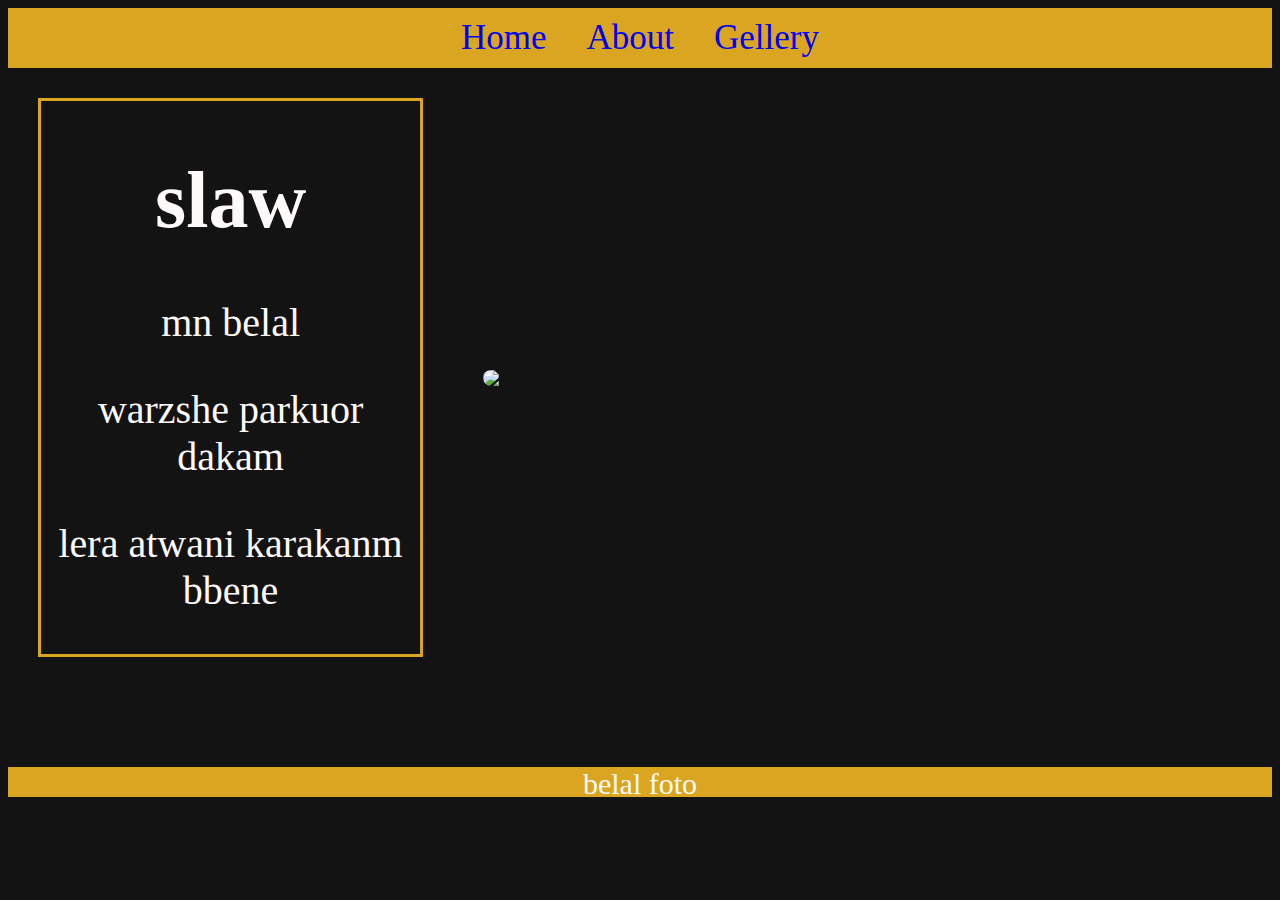
==== index.html @ 94903794 "Add files via upload" ====
<!DOCTYPE html>
<html lang="en">

<head>
  <meta charset="UTF-8">
  <meta name="viewport" content="width=device-width, initial-scale=1.0">
  <meta http-equiv="X-UA-Compatible" content="ie=edge">
  <link rel="stylesheet" href="./index.css">
  <title>belal sabah</title>
</head>

<body>
  <nav>
    <a class="link" href="./index.html">Home</a>
    <a class="link" href="./about.html">About</a>
    <a class="link" href="./gellrey.html">Gellery</a>
  </nav>
  <div id="saraki">
    <div class="nusin">
      <h1>slaw</h1>
      <p>mn belal</p>
      <p>warzshe parkuor dakam</p>
      <p>lera atwani karakanm bbene
      </p>
    </div>
    <img src="file:///C:/photo%20belal/young-man-doing-parkour-jump-urban-space-city-sunny-spring-summer-day.jpg">
    <footer>belal foto</footer>
  </div>

</body>

</html>
---- index.css ----
body{
  background-color: rgba(0,0,0, 0.926);
  width: 100;
  height: 100;
}
nav{
  background-color: goldenrod;
  height: 60px;
  display: flex;
  justify-content: center;
  align-items: center;
}
.link{
  text-decoration: none;
  font-size: 35px;
  font-family: "Ubuntu";
  margin: 20px
}
.link:hover{
  font-weight: bolder
}
.nusin{
  margin-top: 40px;
  border: 3px solid goldenrod;
  width: 30%;
  height: 70%;
  color: snow;
  text-align: center;
  font-size: 40px;
  margin: 30px;
}
img{
  width: 60%;
  margin: auto;
  border-radius: 60px;
}

#saraki{
  display: flex;
  justify-content: center;
  align-items: center;
  width: 100%;
  height: 100%;
  flex-wrap: wrap;
}
  footer{
    background-color: goldenrod;
    height: 30px;
    text-align: center;
    margin-top: 80px;
    color: snow;
    font-size: 30px;
    width: 100%;
  }
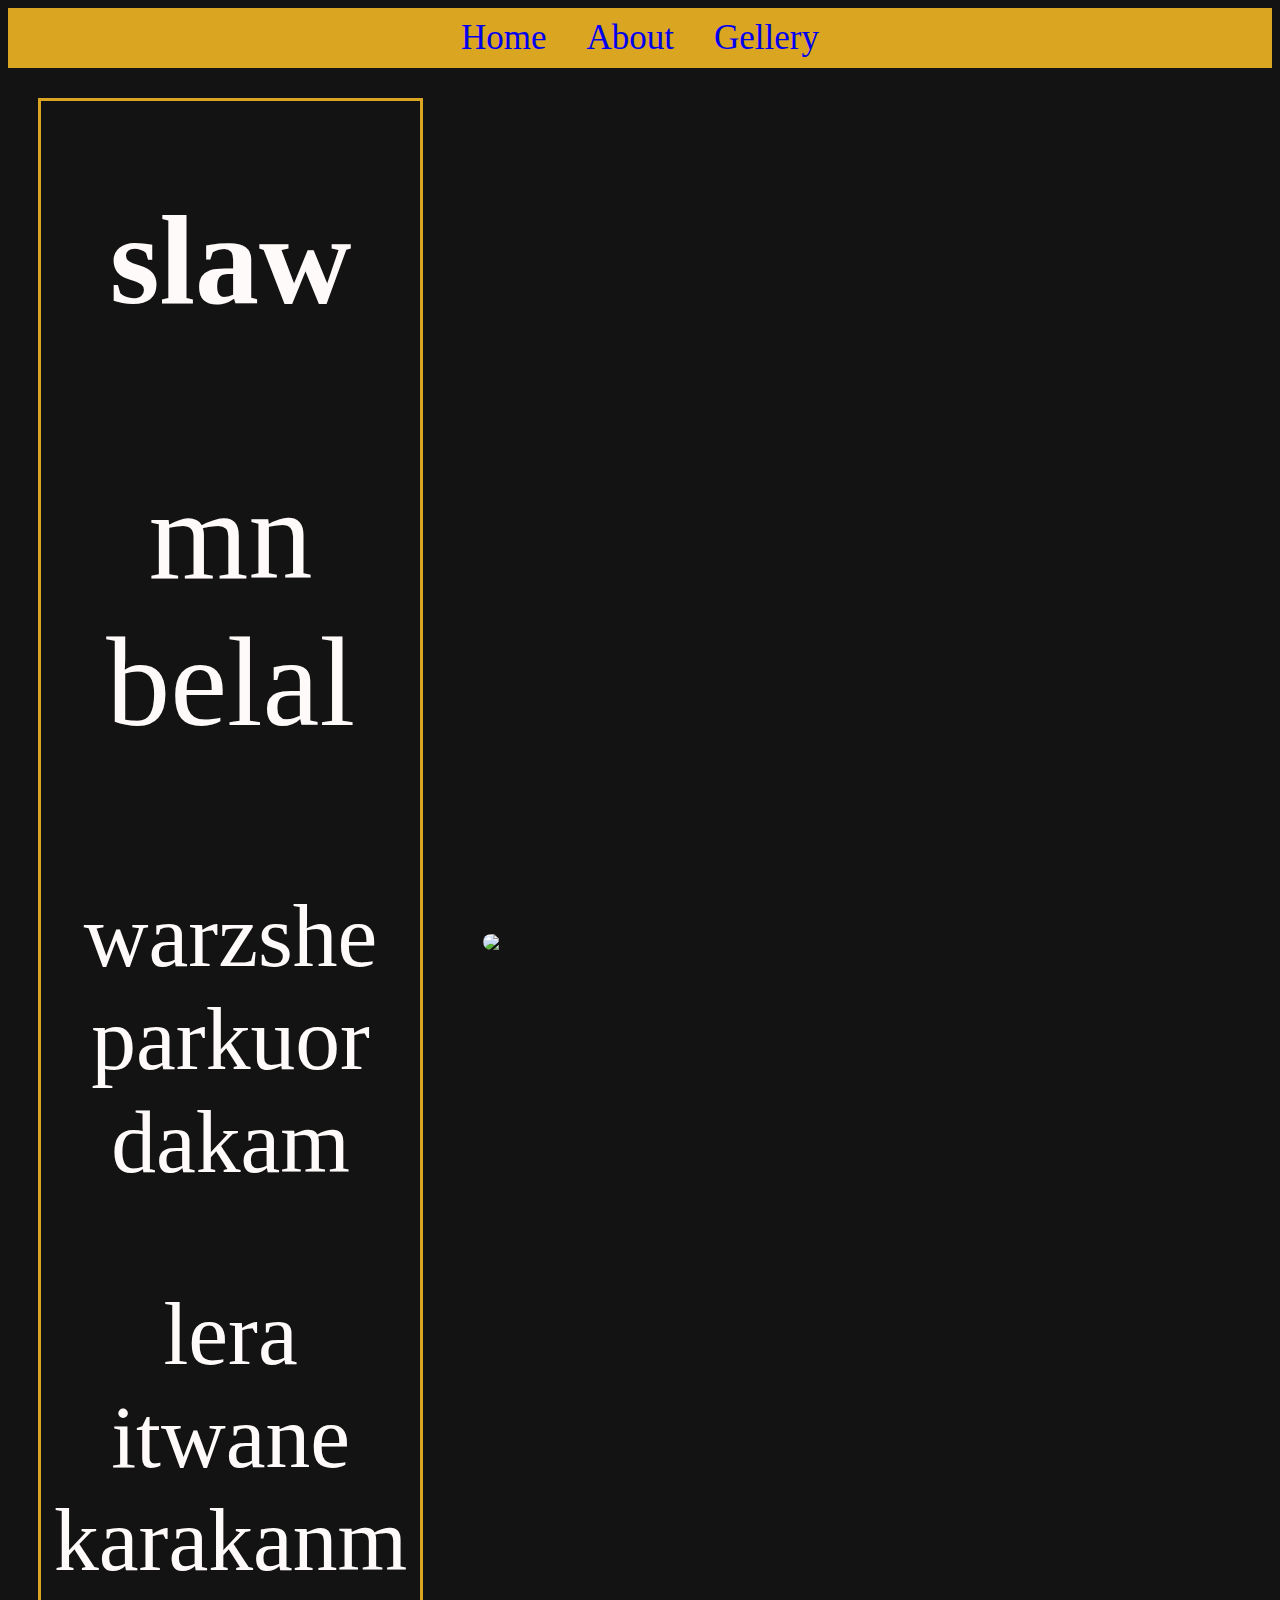
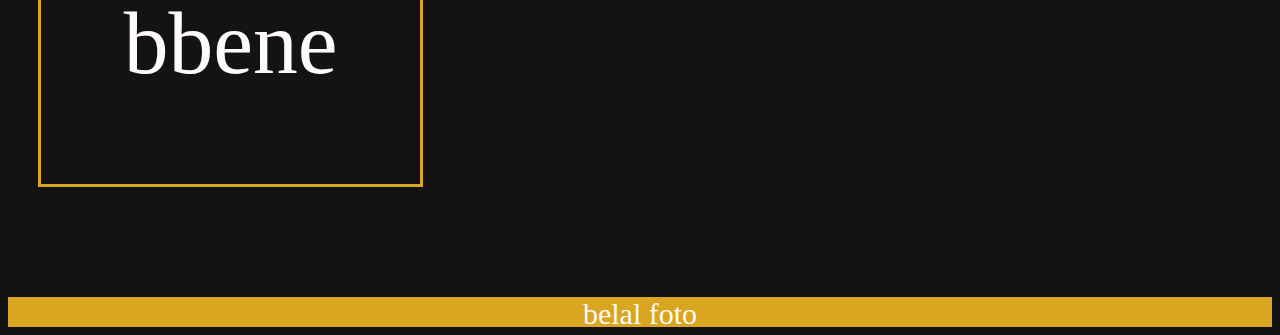
==== commit ee064e5f: "Add files via upload" ====
--- a/index.html
+++ b/index.html
@@ -2,30 +2,29 @@
 <html lang="en">
 
 <head>
-  <meta charset="UTF-8">
-  <meta name="viewport" content="width=device-width, initial-scale=1.0">
-  <meta http-equiv="X-UA-Compatible" content="ie=edge">
-  <link rel="stylesheet" href="./index.css">
-  <title>belal sabah</title>
+    <meta charset="UTF-8">
+    <meta name="viewport" content="width=device-width, initial-scale=1.0">
+    <meta http-equiv="X-UA-Compatible" content="ie=edge">
+    <link rel="stylesheet" href="./index.css">
+    <title>belal sabah</title>
 </head>
 
 <body>
-  <nav>
-    <a class="link" href="./index.html">Home</a>
-    <a class="link" href="./about.html">About</a>
-    <a class="link" href="./gellrey.html">Gellery</a>
-  </nav>
-  <div id="saraki">
-    <div class="nusin">
-      <h1>slaw</h1>
-      <p>mn belal</p>
-      <p>warzshe parkuor dakam</p>
-      <p>lera atwani karakanm bbene
-      </p>
+    <nav>
+        <a class="link" href="./index.html">Home</a>
+        <a class="link" href="./about.html">About</a>
+        <a class="link" href="./gellrey.html">Gellery</a>
+    </nav>
+    <div id="saraki">
+        <div class="nusin">
+            <h1 style="font-size:10vw">slaw</h1>
+            <p style="font-size:10vw ">mn belal</p>
+            <p style="font-size:7vw ">warzshe parkuor dakam</p>
+            <p style="font-size:7vw ">lera itwane karakanm bbene</p>
+        </div>
+        <img src="../belal.jpg " style="max-width:100%;height:auto; ">
+        <footer>belal foto</footer>
     </div>
-    <img src="file:///C:/photo%20belal/young-man-doing-parkour-jump-urban-space-city-sunny-spring-summer-day.jpg">
-    <footer>belal foto</footer>
-  </div>
 
 </body>
 
--- a/index.css
+++ b/index.css
@@ -1,49 +1,55 @@
-body{
-  background-color: rgba(0,0,0, 0.926);
-  width: 100;
-  height: 100;
-}
-nav{
-  background-color: goldenrod;
-  height: 60px;
-  display: flex;
-  justify-content: center;
-  align-items: center;
-}
-.link{
-  text-decoration: none;
-  font-size: 35px;
-  font-family: "Ubuntu";
-  margin: 20px
-}
-.link:hover{
-  font-weight: bolder
-}
-.nusin{
-  margin-top: 40px;
-  border: 3px solid goldenrod;
-  width: 30%;
-  height: 70%;
-  color: snow;
-  text-align: center;
-  font-size: 40px;
-  margin: 30px;
-}
-img{
-  width: 60%;
-  margin: auto;
-  border-radius: 60px;
+body {
+    background-color: rgba(0, 0, 0, 0.926);
+    width: 100;
+    height: 100;
 }
 
-#saraki{
-  display: flex;
-  justify-content: center;
-  align-items: center;
-  width: 100%;
-  height: 100%;
-  flex-wrap: wrap;
+nav {
+    background-color: goldenrod;
+    height: 60px;
+    display: flex;
+    justify-content: center;
+    align-items: center;
 }
-  footer{
+
+.link {
+    text-decoration: none;
+    font-size: 35px;
+    font-family: "Ubuntu";
+    margin: 20px
+}
+
+.link:hover {
+    font-weight: bolder
+}
+
+.nusin {
+    margin-top: 40px;
+    border: 3px solid goldenrod;
+    width: 30%;
+    height: 70%;
+    color: snow;
+    text-align: center;
+    font-size: 40px;
+    margin: 30px;
+}
+
+img {
+    width: 60%;
+    margin: auto;
+    border-radius: 60px;
+}
+
+#saraki {
+    display: flex;
+    justify-content: center;
+    align-items: center;
+    width: 100%;
+    height: 100%;
+    flex-wrap: wrap;
+}
+
+footer {
     background-color: goldenrod;
     height: 30px;
     text-align: center;
@@ -51,4 +57,4 @@
     color: snow;
     font-size: 30px;
     width: 100%;
-  }+}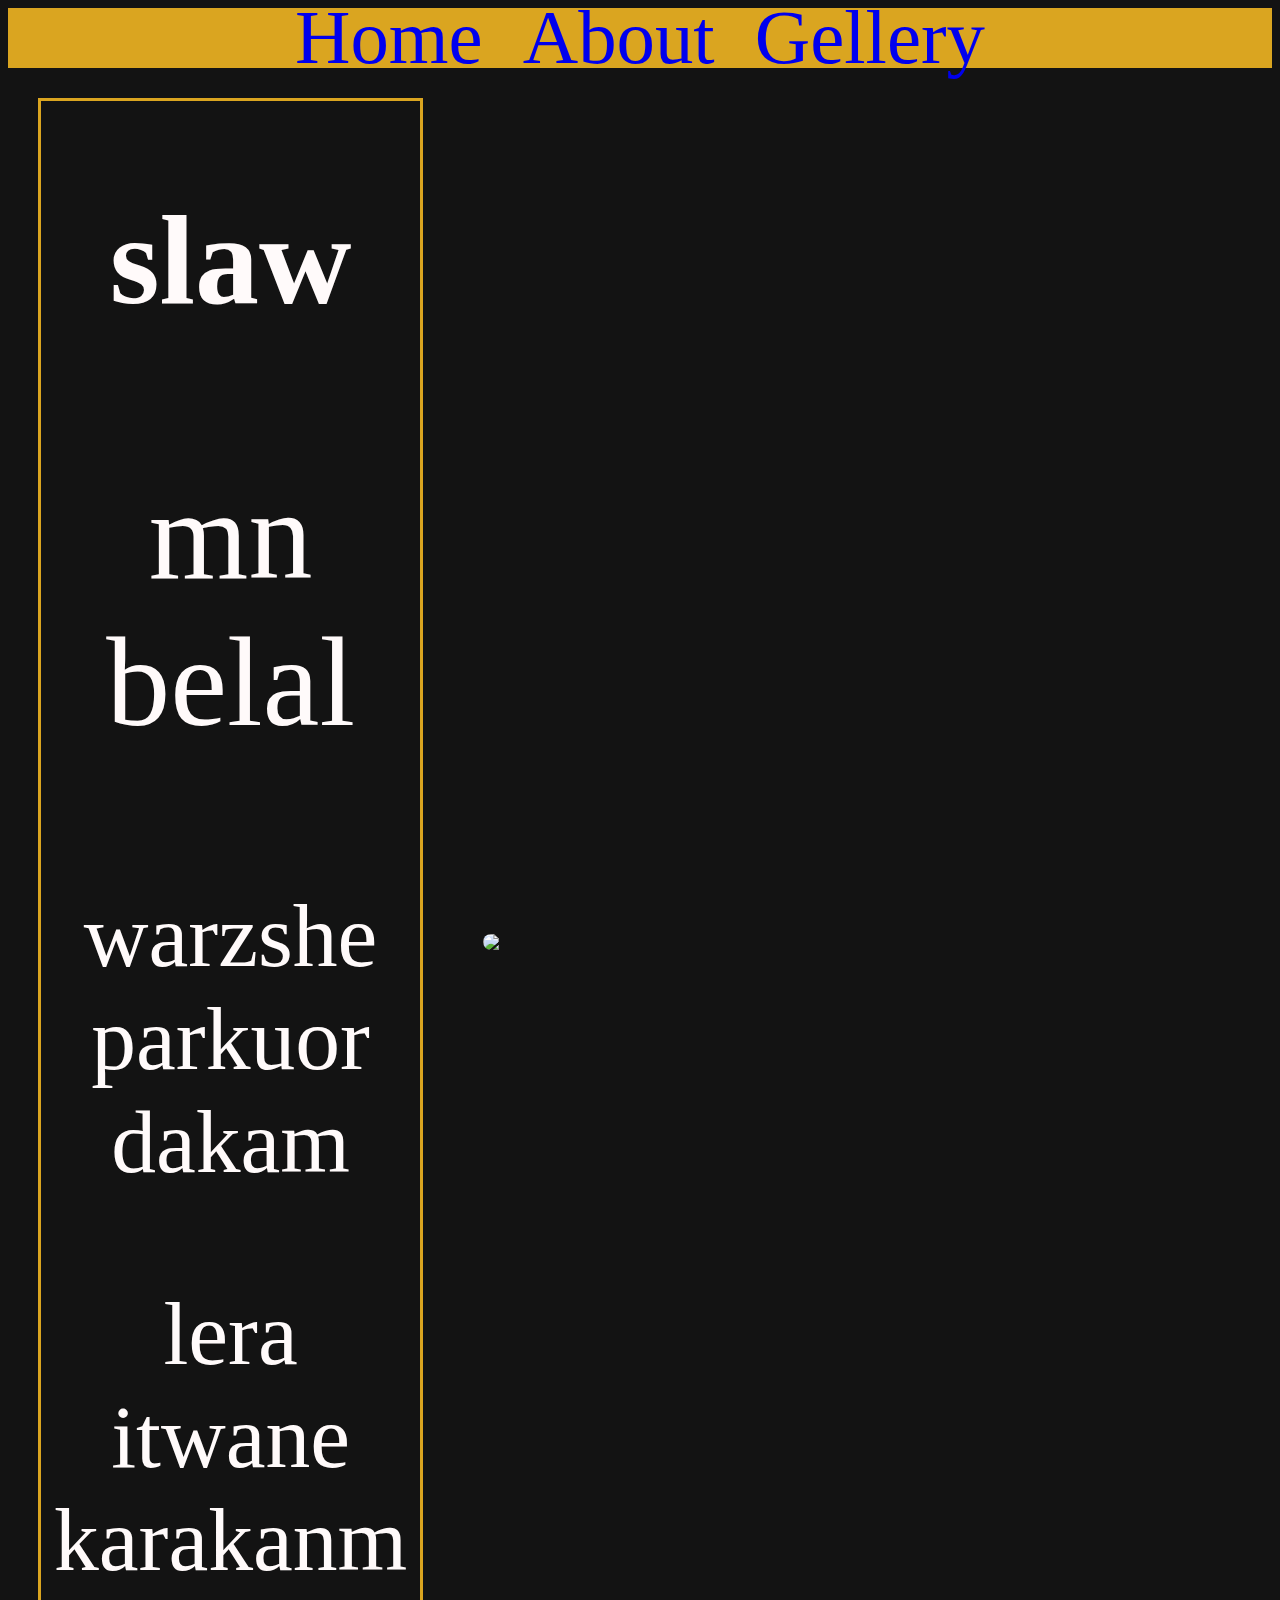
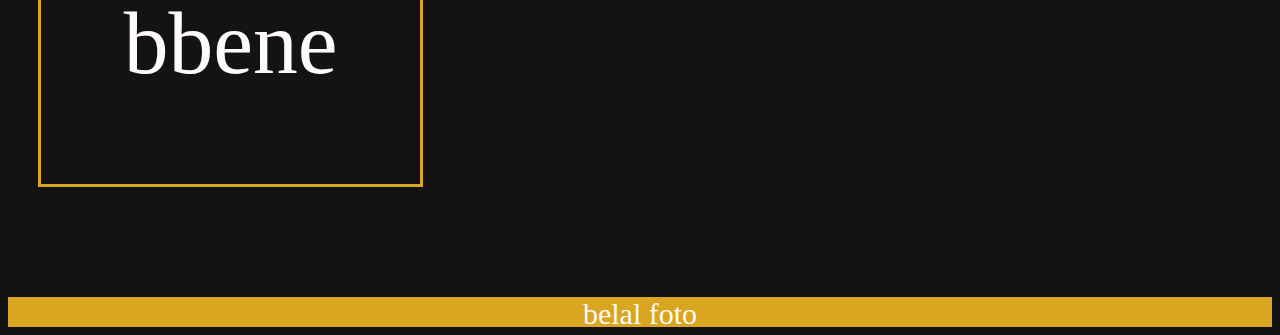
==== commit 21728798: "Add files via upload" ====
--- a/index.html
+++ b/index.html
@@ -11,9 +11,9 @@
 
 <body>
     <nav>
-        <a class="link" href="./index.html">Home</a>
-        <a class="link" href="./about.html">About</a>
-        <a class="link" href="./gellrey.html">Gellery</a>
+        <a style="font-size:6vw" class="link" href="./index.html">Home</a>
+        <a style="font-size:6vw" class="link" href="./about.html">About</a>
+        <a style="font-size:6vw" class="link" href="./gellrey.html">Gellery</a>
     </nav>
     <div id="saraki">
         <div class="nusin">
